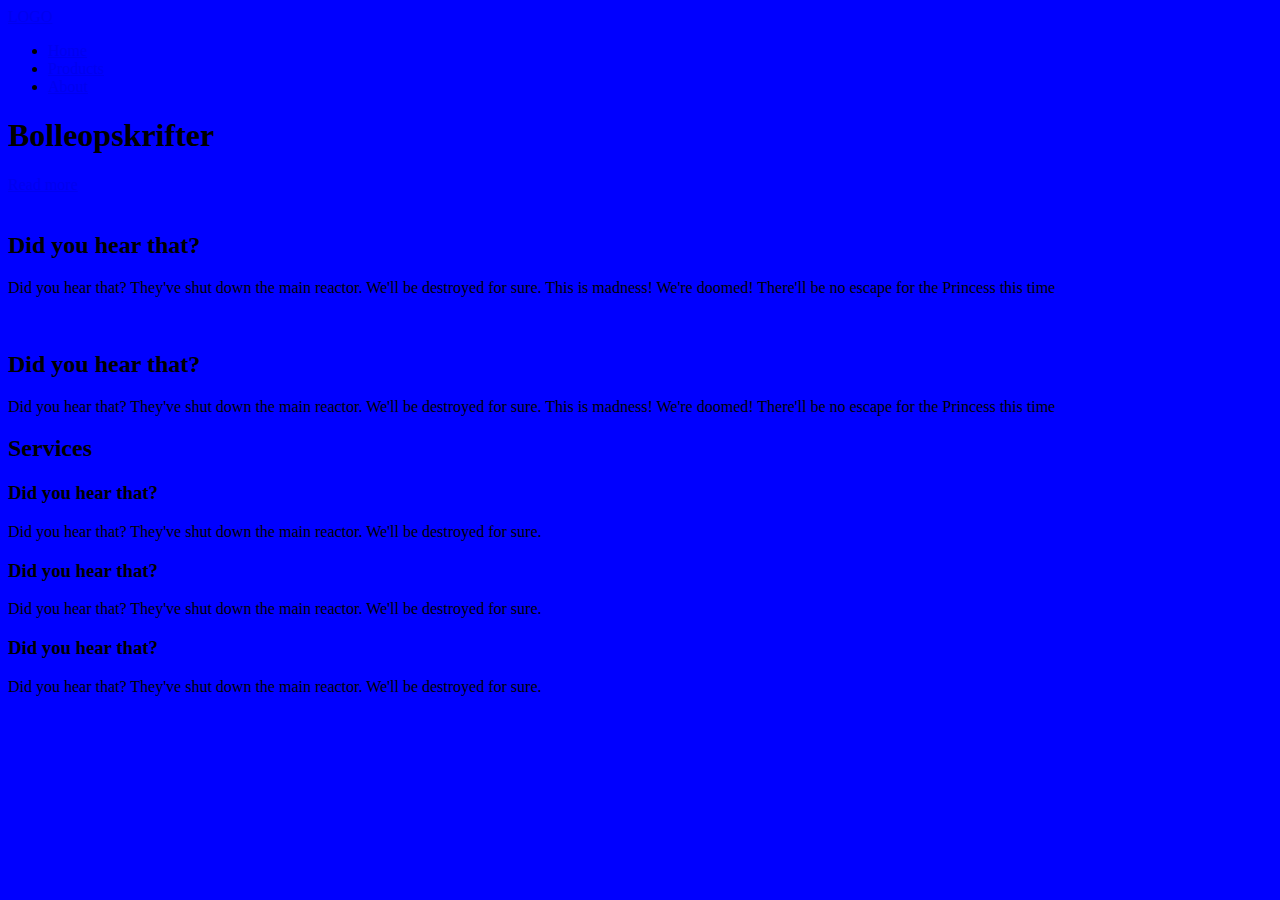
==== filer/16.10/index.html @ d291435e "beggynt nytt prosjekt" ====
<!DOCTYPE html>
<html lang="en">
    <head>
        <meta charset="UTF-8">
        <meta name="viewport" content="width=device-widt, initial-scale=1.0">
        <link rel="stylesheet" href="https://necolas.github.io/normalize.css/8.0.1/normalize.css" type="tex/css">
        <link rel="stylesheet" href="css/style.css" type="text/css">
        <title>Bolleopskrifter</title>
    </head>
    <body>
        <header>
            <nav>
                <a href="#" id="logo">LOGO</a>
                <ul>
                    <li><a href="#">Home</a></li>
                    <li><a href="#">Products</a></li>
                    <li><a href="#">About</a></li>
                </ul>
            </nav>
            <section>
                <h1>Bolleopskrifter</h1>
                <a href="#" class="black-btn">Read more</a>
            </section>
        </header>
        <main>
            <section>
                <img src="#" alt="">
                <h2>Did you hear that?</h2>
                <p>Did you hear that? They've shut down the main reactor. We'll be destroyed for sure. This is madness! We're doomed! There'll be no escape for the Princess this time</p>
            </section>
            <section>
                <img src="#" alt="">
                <h2>Did you hear that?</h2>
                <p>Did you hear that? They've shut down the main reactor. We'll be destroyed for sure. This is madness! We're doomed! There'll be no escape for the Princess this time</p>
            </section>
            <section>
                <h2>Services</h2>
                <article>
                    <h3>Did you hear that?</h3>
                    <p>Did you hear that? They've shut down the main reactor. We'll be destroyed for sure.</p>
                </article>
                <article>
                    <h3>Did you hear that?</h3>
                    <p>Did you hear that? They've shut down the main reactor. We'll be destroyed for sure.</p>
                </article>
                <article>
                    <h3>Did you hear that?</h3>
                    <p>Did you hear that? They've shut down the main reactor. We'll be destroyed for sure.</p>
                </article>
            </section>
        </main>
        <footer>

        </footer>
    </body>
</html>
---- filer/16.10/css/style.css ----
body{
    background-color: blue;
}
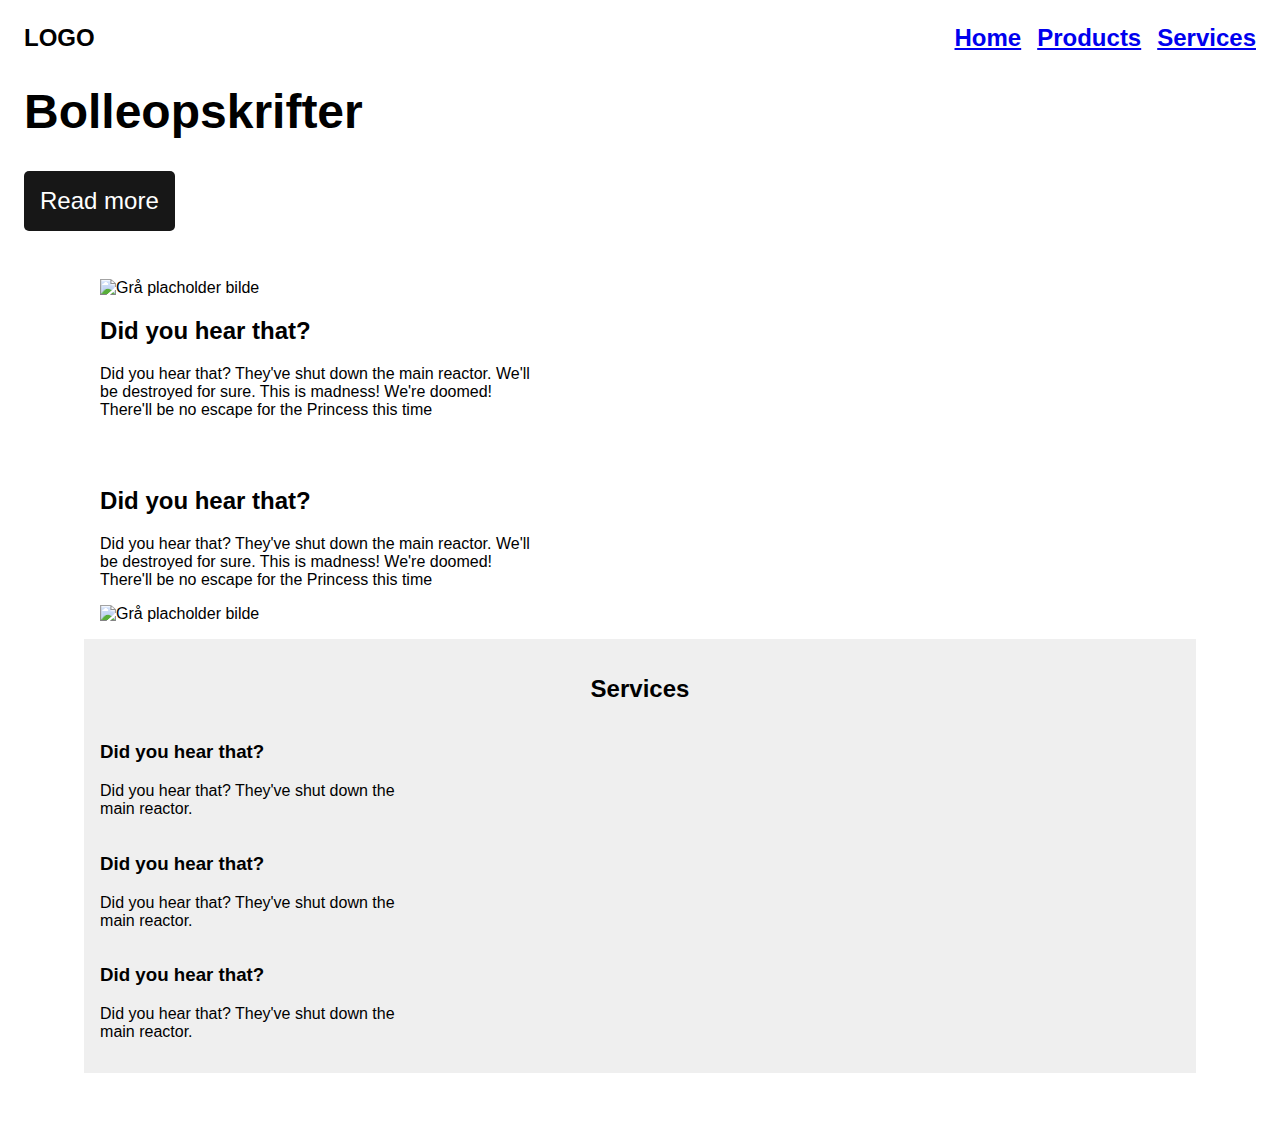
==== commit feb3d88c: "jdfkshdfskd" ====
--- a/filer/16.10/index.html
+++ b/filer/16.10/index.html
@@ -4,17 +4,25 @@
         <meta charset="UTF-8">
         <meta name="viewport" content="width=device-widt, initial-scale=1.0">
         <link rel="stylesheet" href="https://necolas.github.io/normalize.css/8.0.1/normalize.css" type="tex/css">
+        <link href="css/font/fontawesome-free-6.4.2-web/css/fontawesome.css" rel="stylesheet">
+        <link href="css/font/fontawesome-free-6.4.2-web/css/brands.css" rel="stylesheet">
+        <link href="css/font/fontawesome-free-6.4.2-web/css/solid.css" rel="stylesheet">
         <link rel="stylesheet" href="css/style.css" type="text/css">
         <title>Bolleopskrifter</title>
     </head>
     <body>
+        <div id="grid-container">
         <header>
             <nav>
                 <a href="#" id="logo">LOGO</a>
-                <ul>
-                    <li><a href="#">Home</a></li>
-                    <li><a href="#">Products</a></li>
-                    <li><a href="#">About</a></li>
+                <div>
+                    <i class="fa-solid fa-magnifying-glass" id="search-glass"></i>
+                    <i class="fa-solid fa-bars" id="ham"></i>
+                </div>
+                <ul class="navbar">
+                    <li><a href="index.html">Home</a></li>
+                    <li><a href="products.html">Products</a></li>
+                    <li><a href="#services">Services</a></li>
                 </ul>
             </nav>
             <section>
@@ -23,34 +31,53 @@
             </section>
         </header>
         <main>
-            <section>
-                <img src="#" alt="">
-                <h2>Did you hear that?</h2>
-                <p>Did you hear that? They've shut down the main reactor. We'll be destroyed for sure. This is madness! We're doomed! There'll be no escape for the Princess this time</p>
+            <section class="felx-section">
+                <img src="https://placehold.co/600x400" alt="Grå placholder bilde">
+                <section>
+                    <h2>Did you hear that?</h2>
+                    <p>Did you hear that? They've shut down the main reactor. We'll be destroyed for sure. This is madness! We're doomed! There'll be no escape for the Princess this time</p>
+                </section>
             </section>
-            <section>
-                <img src="#" alt="">
-                <h2>Did you hear that?</h2>
-                <p>Did you hear that? They've shut down the main reactor. We'll be destroyed for sure. This is madness! We're doomed! There'll be no escape for the Princess this time</p>
+            <section class="felx-section right">
+                <img src="https://placehold.co/600x400" alt="Grå placholder bilde">
+                <section>
+                    <h2>Did you hear that?</h2>
+                    <p>Did you hear that? They've shut down the main reactor. We'll be destroyed for sure. This is madness! We're doomed! There'll be no escape for the Princess this time</p>
+                </section>
             </section>
-            <section>
+            <section id="services">
                 <h2>Services</h2>
                 <article>
                     <h3>Did you hear that?</h3>
-                    <p>Did you hear that? They've shut down the main reactor. We'll be destroyed for sure.</p>
+                    <p>Did you hear that? They've shut down the main reactor.</p>
                 </article>
                 <article>
                     <h3>Did you hear that?</h3>
-                    <p>Did you hear that? They've shut down the main reactor. We'll be destroyed for sure.</p>
+                    <p>Did you hear that? They've shut down the main reactor.</p>
                 </article>
                 <article>
                     <h3>Did you hear that?</h3>
-                    <p>Did you hear that? They've shut down the main reactor. We'll be destroyed for sure.</p>
+                    <p>Did you hear that? They've shut down the main reactor.</p>
                 </article>
             </section>
         </main>
         <footer>
 
         </footer>
+        </div>
+        <script>
+
+            let ham = document.getElementById("ham")
+            let x = document.querySelector(".navbar")
+
+            document.getElementById("ham").addEventListener("click", ()=>{
+                if (x.className === "navbar"){
+                    x.className += " responsive";
+                } else{
+                    x.className = "navbar"
+                }
+            })
+
+        </script>
     </body>
 </html>--- a/filer/16.10/css/font/fontawesome-free-6.4.2-web/css/brands.css
+++ b/filer/16.10/css/font/fontawesome-free-6.4.2-web/css/brands.css
@@ -0,0 +1,1537 @@
+/*!
+ * Font Awesome Free 6.4.2 by @fontawesome - https://fontawesome.com
+ * License - https://fontawesome.com/license/free (Icons: CC BY 4.0, Fonts: SIL OFL 1.1, Code: MIT License)
+ * Copyright 2023 Fonticons, Inc.
+ */
+:root, :host {
+  --fa-style-family-brands: 'Font Awesome 6 Brands';
+  --fa-font-brands: normal 400 1em/1 'Font Awesome 6 Brands'; }
+
+@font-face {
+  font-family: 'Font Awesome 6 Brands';
+  font-style: normal;
+  font-weight: 400;
+  font-display: block;
+  src: url("../webfonts/fa-brands-400.woff2") format("woff2"), url("../webfonts/fa-brands-400.ttf") format("truetype"); }
+
+.fab,
+.fa-brands {
+  font-weight: 400; }
+
+.fa-monero:before {
+  content: "\f3d0"; }
+
+.fa-hooli:before {
+  content: "\f427"; }
+
+.fa-yelp:before {
+  content: "\f1e9"; }
+
+.fa-cc-visa:before {
+  content: "\f1f0"; }
+
+.fa-lastfm:before {
+  content: "\f202"; }
+
+.fa-shopware:before {
+  content: "\f5b5"; }
+
+.fa-creative-commons-nc:before {
+  content: "\f4e8"; }
+
+.fa-aws:before {
+  content: "\f375"; }
+
+.fa-redhat:before {
+  content: "\f7bc"; }
+
+.fa-yoast:before {
+  content: "\f2b1"; }
+
+.fa-cloudflare:before {
+  content: "\e07d"; }
+
+.fa-ups:before {
+  content: "\f7e0"; }
+
+.fa-wpexplorer:before {
+  content: "\f2de"; }
+
+.fa-dyalog:before {
+  content: "\f399"; }
+
+.fa-bity:before {
+  content: "\f37a"; }
+
+.fa-stackpath:before {
+  content: "\f842"; }
+
+.fa-buysellads:before {
+  content: "\f20d"; }
+
+.fa-first-order:before {
+  content: "\f2b0"; }
+
+.fa-modx:before {
+  content: "\f285"; }
+
+.fa-guilded:before {
+  content: "\e07e"; }
+
+.fa-vnv:before {
+  content: "\f40b"; }
+
+.fa-square-js:before {
+  content: "\f3b9"; }
+
+.fa-js-square:before {
+  content: "\f3b9"; }
+
+.fa-microsoft:before {
+  content: "\f3ca"; }
+
+.fa-qq:before {
+  content: "\f1d6"; }
+
+.fa-orcid:before {
+  content: "\f8d2"; }
+
+.fa-java:before {
+  content: "\f4e4"; }
+
+.fa-invision:before {
+  content: "\f7b0"; }
+
+.fa-creative-commons-pd-alt:before {
+  content: "\f4ed"; }
+
+.fa-centercode:before {
+  content: "\f380"; }
+
+.fa-glide-g:before {
+  content: "\f2a6"; }
+
+.fa-drupal:before {
+  content: "\f1a9"; }
+
+.fa-hire-a-helper:before {
+  content: "\f3b0"; }
+
+.fa-creative-commons-by:before {
+  content: "\f4e7"; }
+
+.fa-unity:before {
+  content: "\e049"; }
+
+.fa-whmcs:before {
+  content: "\f40d"; }
+
+.fa-rocketchat:before {
+  content: "\f3e8"; }
+
+.fa-vk:before {
+  content: "\f189"; }
+
+.fa-untappd:before {
+  content: "\f405"; }
+
+.fa-mailchimp:before {
+  content: "\f59e"; }
+
+.fa-css3-alt:before {
+  content: "\f38b"; }
+
+.fa-square-reddit:before {
+  content: "\f1a2"; }
+
+.fa-reddit-square:before {
+  content: "\f1a2"; }
+
+.fa-vimeo-v:before {
+  content: "\f27d"; }
+
+.fa-contao:before {
+  content: "\f26d"; }
+
+.fa-square-font-awesome:before {
+  content: "\e5ad"; }
+
+.fa-deskpro:before {
+  content: "\f38f"; }
+
+.fa-sistrix:before {
+  content: "\f3ee"; }
+
+.fa-square-instagram:before {
+  content: "\e055"; }
+
+.fa-instagram-square:before {
+  content: "\e055"; }
+
+.fa-battle-net:before {
+  content: "\f835"; }
+
+.fa-the-red-yeti:before {
+  content: "\f69d"; }
+
+.fa-square-hacker-news:before {
+  content: "\f3af"; }
+
+.fa-hacker-news-square:before {
+  content: "\f3af"; }
+
+.fa-edge:before {
+  content: "\f282"; }
+
+.fa-threads:before {
+  content: "\e618"; }
+
+.fa-napster:before {
+  content: "\f3d2"; }
+
+.fa-square-snapchat:before {
+  content: "\f2ad"; }
+
+.fa-snapchat-square:before {
+  content: "\f2ad"; }
+
+.fa-google-plus-g:before {
+  content: "\f0d5"; }
+
+.fa-artstation:before {
+  content: "\f77a"; }
+
+.fa-markdown:before {
+  content: "\f60f"; }
+
+.fa-sourcetree:before {
+  content: "\f7d3"; }
+
+.fa-google-plus:before {
+  content: "\f2b3"; }
+
+.fa-diaspora:before {
+  content: "\f791"; }
+
+.fa-foursquare:before {
+  content: "\f180"; }
+
+.fa-stack-overflow:before {
+  content: "\f16c"; }
+
+.fa-github-alt:before {
+  content: "\f113"; }
+
+.fa-phoenix-squadron:before {
+  content: "\f511"; }
+
+.fa-pagelines:before {
+  content: "\f18c"; }
+
+.fa-algolia:before {
+  content: "\f36c"; }
+
+.fa-red-river:before {
+  content: "\f3e3"; }
+
+.fa-creative-commons-sa:before {
+  content: "\f4ef"; }
+
+.fa-safari:before {
+  content: "\f267"; }
+
+.fa-google:before {
+  content: "\f1a0"; }
+
+.fa-square-font-awesome-stroke:before {
+  content: "\f35c"; }
+
+.fa-font-awesome-alt:before {
+  content: "\f35c"; }
+
+.fa-atlassian:before {
+  content: "\f77b"; }
+
+.fa-linkedin-in:before {
+  content: "\f0e1"; }
+
+.fa-digital-ocean:before {
+  content: "\f391"; }
+
+.fa-nimblr:before {
+  content: "\f5a8"; }
+
+.fa-chromecast:before {
+  content: "\f838"; }
+
+.fa-evernote:before {
+  content: "\f839"; }
+
+.fa-hacker-news:before {
+  content: "\f1d4"; }
+
+.fa-creative-commons-sampling:before {
+  content: "\f4f0"; }
+
+.fa-adversal:before {
+  content: "\f36a"; }
+
+.fa-creative-commons:before {
+  content: "\f25e"; }
+
+.fa-watchman-monitoring:before {
+  content: "\e087"; }
+
+.fa-fonticons:before {
+  content: "\f280"; }
+
+.fa-weixin:before {
+  content: "\f1d7"; }
+
+.fa-shirtsinbulk:before {
+  content: "\f214"; }
+
+.fa-codepen:before {
+  content: "\f1cb"; }
+
+.fa-git-alt:before {
+  content: "\f841"; }
+
+.fa-lyft:before {
+  content: "\f3c3"; }
+
+.fa-rev:before {
+  content: "\f5b2"; }
+
+.fa-windows:before {
+  content: "\f17a"; }
+
+.fa-wizards-of-the-coast:before {
+  content: "\f730"; }
+
+.fa-square-viadeo:before {
+  content: "\f2aa"; }
+
+.fa-viadeo-square:before {
+  content: "\f2aa"; }
+
+.fa-meetup:before {
+  content: "\f2e0"; }
+
+.fa-centos:before {
+  content: "\f789"; }
+
+.fa-adn:before {
+  content: "\f170"; }
+
+.fa-cloudsmith:before {
+  content: "\f384"; }
+
+.fa-pied-piper-alt:before {
+  content: "\f1a8"; }
+
+.fa-square-dribbble:before {
+  content: "\f397"; }
+
+.fa-dribbble-square:before {
+  content: "\f397"; }
+
+.fa-codiepie:before {
+  content: "\f284"; }
+
+.fa-node:before {
+  content: "\f419"; }
+
+.fa-mix:before {
+  content: "\f3cb"; }
+
+.fa-steam:before {
+  content: "\f1b6"; }
+
+.fa-cc-apple-pay:before {
+  content: "\f416"; }
+
+.fa-scribd:before {
+  content: "\f28a"; }
+
+.fa-debian:before {
+  content: "\e60b"; }
+
+.fa-openid:before {
+  content: "\f19b"; }
+
+.fa-instalod:before {
+  content: "\e081"; }
+
+.fa-expeditedssl:before {
+  content: "\f23e"; }
+
+.fa-sellcast:before {
+  content: "\f2da"; }
+
+.fa-square-twitter:before {
+  content: "\f081"; }
+
+.fa-twitter-square:before {
+  content: "\f081"; }
+
+.fa-r-project:before {
+  content: "\f4f7"; }
+
+.fa-delicious:before {
+  content: "\f1a5"; }
+
+.fa-freebsd:before {
+  content: "\f3a4"; }
+
+.fa-vuejs:before {
+  content: "\f41f"; }
+
+.fa-accusoft:before {
+  content: "\f369"; }
+
+.fa-ioxhost:before {
+  content: "\f208"; }
+
+.fa-fonticons-fi:before {
+  content: "\f3a2"; }
+
+.fa-app-store:before {
+  content: "\f36f"; }
+
+.fa-cc-mastercard:before {
+  content: "\f1f1"; }
+
+.fa-itunes-note:before {
+  content: "\f3b5"; }
+
+.fa-golang:before {
+  content: "\e40f"; }
+
+.fa-kickstarter:before {
+  content: "\f3bb"; }
+
+.fa-grav:before {
+  content: "\f2d6"; }
+
+.fa-weibo:before {
+  content: "\f18a"; }
+
+.fa-uncharted:before {
+  content: "\e084"; }
+
+.fa-firstdraft:before {
+  content: "\f3a1"; }
+
+.fa-square-youtube:before {
+  content: "\f431"; }
+
+.fa-youtube-square:before {
+  content: "\f431"; }
+
+.fa-wikipedia-w:before {
+  content: "\f266"; }
+
+.fa-wpressr:before {
+  content: "\f3e4"; }
+
+.fa-rendact:before {
+  content: "\f3e4"; }
+
+.fa-angellist:before {
+  content: "\f209"; }
+
+.fa-galactic-republic:before {
+  content: "\f50c"; }
+
+.fa-nfc-directional:before {
+  content: "\e530"; }
+
+.fa-skype:before {
+  content: "\f17e"; }
+
+.fa-joget:before {
+  content: "\f3b7"; }
+
+.fa-fedora:before {
+  content: "\f798"; }
+
+.fa-stripe-s:before {
+  content: "\f42a"; }
+
+.fa-meta:before {
+  content: "\e49b"; }
+
+.fa-laravel:before {
+  content: "\f3bd"; }
+
+.fa-hotjar:before {
+  content: "\f3b1"; }
+
+.fa-bluetooth-b:before {
+  content: "\f294"; }
+
+.fa-sticker-mule:before {
+  content: "\f3f7"; }
+
+.fa-creative-commons-zero:before {
+  content: "\f4f3"; }
+
+.fa-hips:before {
+  content: "\f452"; }
+
+.fa-behance:before {
+  content: "\f1b4"; }
+
+.fa-reddit:before {
+  content: "\f1a1"; }
+
+.fa-discord:before {
+  content: "\f392"; }
+
+.fa-chrome:before {
+  content: "\f268"; }
+
+.fa-app-store-ios:before {
+  content: "\f370"; }
+
+.fa-cc-discover:before {
+  content: "\f1f2"; }
+
+.fa-wpbeginner:before {
+  content: "\f297"; }
+
+.fa-confluence:before {
+  content: "\f78d"; }
+
+.fa-mdb:before {
+  content: "\f8ca"; }
+
+.fa-dochub:before {
+  content: "\f394"; }
+
+.fa-accessible-icon:before {
+  content: "\f368"; }
+
+.fa-ebay:before {
+  content: "\f4f4"; }
+
+.fa-amazon:before {
+  content: "\f270"; }
+
+.fa-unsplash:before {
+  content: "\e07c"; }
+
+.fa-yarn:before {
+  content: "\f7e3"; }
+
+.fa-square-steam:before {
+  content: "\f1b7"; }
+
+.fa-steam-square:before {
+  content: "\f1b7"; }
+
+.fa-500px:before {
+  content: "\f26e"; }
+
+.fa-square-vimeo:before {
+  content: "\f194"; }
+
+.fa-vimeo-square:before {
+  content: "\f194"; }
+
+.fa-asymmetrik:before {
+  content: "\f372"; }
+
+.fa-font-awesome:before {
+  content: "\f2b4"; }
+
+.fa-font-awesome-flag:before {
+  content: "\f2b4"; }
+
+.fa-font-awesome-logo-full:before {
+  content: "\f2b4"; }
+
+.fa-gratipay:before {
+  content: "\f184"; }
+
+.fa-apple:before {
+  content: "\f179"; }
+
+.fa-hive:before {
+  content: "\e07f"; }
+
+.fa-gitkraken:before {
+  content: "\f3a6"; }
+
+.fa-keybase:before {
+  content: "\f4f5"; }
+
+.fa-apple-pay:before {
+  content: "\f415"; }
+
+.fa-padlet:before {
+  content: "\e4a0"; }
+
+.fa-amazon-pay:before {
+  content: "\f42c"; }
+
+.fa-square-github:before {
+  content: "\f092"; }
+
+.fa-github-square:before {
+  content: "\f092"; }
+
+.fa-stumbleupon:before {
+  content: "\f1a4"; }
+
+.fa-fedex:before {
+  content: "\f797"; }
+
+.fa-phoenix-framework:before {
+  content: "\f3dc"; }
+
+.fa-shopify:before {
+  content: "\e057"; }
+
+.fa-neos:before {
+  content: "\f612"; }
+
+.fa-square-threads:before {
+  content: "\e619"; }
+
+.fa-hackerrank:before {
+  content: "\f5f7"; }
+
+.fa-researchgate:before {
+  content: "\f4f8"; }
+
+.fa-swift:before {
+  content: "\f8e1"; }
+
+.fa-angular:before {
+  content: "\f420"; }
+
+.fa-speakap:before {
+  content: "\f3f3"; }
+
+.fa-angrycreative:before {
+  content: "\f36e"; }
+
+.fa-y-combinator:before {
+  content: "\f23b"; }
+
+.fa-empire:before {
+  content: "\f1d1"; }
+
+.fa-envira:before {
+  content: "\f299"; }
+
+.fa-square-gitlab:before {
+  content: "\e5ae"; }
+
+.fa-gitlab-square:before {
+  content: "\e5ae"; }
+
+.fa-studiovinari:before {
+  content: "\f3f8"; }
+
+.fa-pied-piper:before {
+  content: "\f2ae"; }
+
+.fa-wordpress:before {
+  content: "\f19a"; }
+
+.fa-product-hunt:before {
+  content: "\f288"; }
+
+.fa-firefox:before {
+  content: "\f269"; }
+
+.fa-linode:before {
+  content: "\f2b8"; }
+
+.fa-goodreads:before {
+  content: "\f3a8"; }
+
+.fa-square-odnoklassniki:before {
+  content: "\f264"; }
+
+.fa-odnoklassniki-square:before {
+  content: "\f264"; }
+
+.fa-jsfiddle:before {
+  content: "\f1cc"; }
+
+.fa-sith:before {
+  content: "\f512"; }
+
+.fa-themeisle:before {
+  content: "\f2b2"; }
+
+.fa-page4:before {
+  content: "\f3d7"; }
+
+.fa-hashnode:before {
+  content: "\e499"; }
+
+.fa-react:before {
+  content: "\f41b"; }
+
+.fa-cc-paypal:before {
+  content: "\f1f4"; }
+
+.fa-squarespace:before {
+  content: "\f5be"; }
+
+.fa-cc-stripe:before {
+  content: "\f1f5"; }
+
+.fa-creative-commons-share:before {
+  content: "\f4f2"; }
+
+.fa-bitcoin:before {
+  content: "\f379"; }
+
+.fa-keycdn:before {
+  content: "\f3ba"; }
+
+.fa-opera:before {
+  content: "\f26a"; }
+
+.fa-itch-io:before {
+  content: "\f83a"; }
+
+.fa-umbraco:before {
+  content: "\f8e8"; }
+
+.fa-galactic-senate:before {
+  content: "\f50d"; }
+
+.fa-ubuntu:before {
+  content: "\f7df"; }
+
+.fa-draft2digital:before {
+  content: "\f396"; }
+
+.fa-stripe:before {
+  content: "\f429"; }
+
+.fa-houzz:before {
+  content: "\f27c"; }
+
+.fa-gg:before {
+  content: "\f260"; }
+
+.fa-dhl:before {
+  content: "\f790"; }
+
+.fa-square-pinterest:before {
+  content: "\f0d3"; }
+
+.fa-pinterest-square:before {
+  content: "\f0d3"; }
+
+.fa-xing:before {
+  content: "\f168"; }
+
+.fa-blackberry:before {
+  content: "\f37b"; }
+
+.fa-creative-commons-pd:before {
+  content: "\f4ec"; }
+
+.fa-playstation:before {
+  content: "\f3df"; }
+
+.fa-quinscape:before {
+  content: "\f459"; }
+
+.fa-less:before {
+  content: "\f41d"; }
+
+.fa-blogger-b:before {
+  content: "\f37d"; }
+
+.fa-opencart:before {
+  content: "\f23d"; }
+
+.fa-vine:before {
+  content: "\f1ca"; }
+
+.fa-paypal:before {
+  content: "\f1ed"; }
+
+.fa-gitlab:before {
+  content: "\f296"; }
+
+.fa-typo3:before {
+  content: "\f42b"; }
+
+.fa-reddit-alien:before {
+  content: "\f281"; }
+
+.fa-yahoo:before {
+  content: "\f19e"; }
+
+.fa-dailymotion:before {
+  content: "\e052"; }
+
+.fa-affiliatetheme:before {
+  content: "\f36b"; }
+
+.fa-pied-piper-pp:before {
+  content: "\f1a7"; }
+
+.fa-bootstrap:before {
+  content: "\f836"; }
+
+.fa-odnoklassniki:before {
+  content: "\f263"; }
+
+.fa-nfc-symbol:before {
+  content: "\e531"; }
+
+.fa-ethereum:before {
+  content: "\f42e"; }
+
+.fa-speaker-deck:before {
+  content: "\f83c"; }
+
+.fa-creative-commons-nc-eu:before {
+  content: "\f4e9"; }
+
+.fa-patreon:before {
+  content: "\f3d9"; }
+
+.fa-avianex:before {
+  content: "\f374"; }
+
+.fa-ello:before {
+  content: "\f5f1"; }
+
+.fa-gofore:before {
+  content: "\f3a7"; }
+
+.fa-bimobject:before {
+  content: "\f378"; }
+
+.fa-facebook-f:before {
+  content: "\f39e"; }
+
+.fa-square-google-plus:before {
+  content: "\f0d4"; }
+
+.fa-google-plus-square:before {
+  content: "\f0d4"; }
+
+.fa-mandalorian:before {
+  content: "\f50f"; }
+
+.fa-first-order-alt:before {
+  content: "\f50a"; }
+
+.fa-osi:before {
+  content: "\f41a"; }
+
+.fa-google-wallet:before {
+  content: "\f1ee"; }
+
+.fa-d-and-d-beyond:before {
+  content: "\f6ca"; }
+
+.fa-periscope:before {
+  content: "\f3da"; }
+
+.fa-fulcrum:before {
+  content: "\f50b"; }
+
+.fa-cloudscale:before {
+  content: "\f383"; }
+
+.fa-forumbee:before {
+  content: "\f211"; }
+
+.fa-mizuni:before {
+  content: "\f3cc"; }
+
+.fa-schlix:before {
+  content: "\f3ea"; }
+
+.fa-square-xing:before {
+  content: "\f169"; }
+
+.fa-xing-square:before {
+  content: "\f169"; }
+
+.fa-bandcamp:before {
+  content: "\f2d5"; }
+
+.fa-wpforms:before {
+  content: "\f298"; }
+
+.fa-cloudversify:before {
+  content: "\f385"; }
+
+.fa-usps:before {
+  content: "\f7e1"; }
+
+.fa-megaport:before {
+  content: "\f5a3"; }
+
+.fa-magento:before {
+  content: "\f3c4"; }
+
+.fa-spotify:before {
+  content: "\f1bc"; }
+
+.fa-optin-monster:before {
+  content: "\f23c"; }
+
+.fa-fly:before {
+  content: "\f417"; }
+
+.fa-aviato:before {
+  content: "\f421"; }
+
+.fa-itunes:before {
+  content: "\f3b4"; }
+
+.fa-cuttlefish:before {
+  content: "\f38c"; }
+
+.fa-blogger:before {
+  content: "\f37c"; }
+
+.fa-flickr:before {
+  content: "\f16e"; }
+
+.fa-viber:before {
+  content: "\f409"; }
+
+.fa-soundcloud:before {
+  content: "\f1be"; }
+
+.fa-digg:before {
+  content: "\f1a6"; }
+
+.fa-tencent-weibo:before {
+  content: "\f1d5"; }
+
+.fa-symfony:before {
+  content: "\f83d"; }
+
+.fa-maxcdn:before {
+  content: "\f136"; }
+
+.fa-etsy:before {
+  content: "\f2d7"; }
+
+.fa-facebook-messenger:before {
+  content: "\f39f"; }
+
+.fa-audible:before {
+  content: "\f373"; }
+
+.fa-think-peaks:before {
+  content: "\f731"; }
+
+.fa-bilibili:before {
+  content: "\e3d9"; }
+
+.fa-erlang:before {
+  content: "\f39d"; }
+
+.fa-x-twitter:before {
+  content: "\e61b"; }
+
+.fa-cotton-bureau:before {
+  content: "\f89e"; }
+
+.fa-dashcube:before {
+  content: "\f210"; }
+
+.fa-42-group:before {
+  content: "\e080"; }
+
+.fa-innosoft:before {
+  content: "\e080"; }
+
+.fa-stack-exchange:before {
+  content: "\f18d"; }
+
+.fa-elementor:before {
+  content: "\f430"; }
+
+.fa-square-pied-piper:before {
+  content: "\e01e"; }
+
+.fa-pied-piper-square:before {
+  content: "\e01e"; }
+
+.fa-creative-commons-nd:before {
+  content: "\f4eb"; }
+
+.fa-palfed:before {
+  content: "\f3d8"; }
+
+.fa-superpowers:before {
+  content: "\f2dd"; }
+
+.fa-resolving:before {
+  content: "\f3e7"; }
+
+.fa-xbox:before {
+  content: "\f412"; }
+
+.fa-searchengin:before {
+  content: "\f3eb"; }
+
+.fa-tiktok:before {
+  content: "\e07b"; }
+
+.fa-square-facebook:before {
+  content: "\f082"; }
+
+.fa-facebook-square:before {
+  content: "\f082"; }
+
+.fa-renren:before {
+  content: "\f18b"; }
+
+.fa-linux:before {
+  content: "\f17c"; }
+
+.fa-glide:before {
+  content: "\f2a5"; }
+
+.fa-linkedin:before {
+  content: "\f08c"; }
+
+.fa-hubspot:before {
+  content: "\f3b2"; }
+
+.fa-deploydog:before {
+  content: "\f38e"; }
+
+.fa-twitch:before {
+  content: "\f1e8"; }
+
+.fa-ravelry:before {
+  content: "\f2d9"; }
+
+.fa-mixer:before {
+  content: "\e056"; }
+
+.fa-square-lastfm:before {
+  content: "\f203"; }
+
+.fa-lastfm-square:before {
+  content: "\f203"; }
+
+.fa-vimeo:before {
+  content: "\f40a"; }
+
+.fa-mendeley:before {
+  content: "\f7b3"; }
+
+.fa-uniregistry:before {
+  content: "\f404"; }
+
+.fa-figma:before {
+  content: "\f799"; }
+
+.fa-creative-commons-remix:before {
+  content: "\f4ee"; }
+
+.fa-cc-amazon-pay:before {
+  content: "\f42d"; }
+
+.fa-dropbox:before {
+  content: "\f16b"; }
+
+.fa-instagram:before {
+  content: "\f16d"; }
+
+.fa-cmplid:before {
+  content: "\e360"; }
+
+.fa-facebook:before {
+  content: "\f09a"; }
+
+.fa-gripfire:before {
+  content: "\f3ac"; }
+
+.fa-jedi-order:before {
+  content: "\f50e"; }
+
+.fa-uikit:before {
+  content: "\f403"; }
+
+.fa-fort-awesome-alt:before {
+  content: "\f3a3"; }
+
+.fa-phabricator:before {
+  content: "\f3db"; }
+
+.fa-ussunnah:before {
+  content: "\f407"; }
+
+.fa-earlybirds:before {
+  content: "\f39a"; }
+
+.fa-trade-federation:before {
+  content: "\f513"; }
+
+.fa-autoprefixer:before {
+  content: "\f41c"; }
+
+.fa-whatsapp:before {
+  content: "\f232"; }
+
+.fa-slideshare:before {
+  content: "\f1e7"; }
+
+.fa-google-play:before {
+  content: "\f3ab"; }
+
+.fa-viadeo:before {
+  content: "\f2a9"; }
+
+.fa-line:before {
+  content: "\f3c0"; }
+
+.fa-google-drive:before {
+  content: "\f3aa"; }
+
+.fa-servicestack:before {
+  content: "\f3ec"; }
+
+.fa-simplybuilt:before {
+  content: "\f215"; }
+
+.fa-bitbucket:before {
+  content: "\f171"; }
+
+.fa-imdb:before {
+  content: "\f2d8"; }
+
+.fa-deezer:before {
+  content: "\e077"; }
+
+.fa-raspberry-pi:before {
+  content: "\f7bb"; }
+
+.fa-jira:before {
+  content: "\f7b1"; }
+
+.fa-docker:before {
+  content: "\f395"; }
+
+.fa-screenpal:before {
+  content: "\e570"; }
+
+.fa-bluetooth:before {
+  content: "\f293"; }
+
+.fa-gitter:before {
+  content: "\f426"; }
+
+.fa-d-and-d:before {
+  content: "\f38d"; }
+
+.fa-microblog:before {
+  content: "\e01a"; }
+
+.fa-cc-diners-club:before {
+  content: "\f24c"; }
+
+.fa-gg-circle:before {
+  content: "\f261"; }
+
+.fa-pied-piper-hat:before {
+  content: "\f4e5"; }
+
+.fa-kickstarter-k:before {
+  content: "\f3bc"; }
+
+.fa-yandex:before {
+  content: "\f413"; }
+
+.fa-readme:before {
+  content: "\f4d5"; }
+
+.fa-html5:before {
+  content: "\f13b"; }
+
+.fa-sellsy:before {
+  content: "\f213"; }
+
+.fa-sass:before {
+  content: "\f41e"; }
+
+.fa-wirsindhandwerk:before {
+  content: "\e2d0"; }
+
+.fa-wsh:before {
+  content: "\e2d0"; }
+
+.fa-buromobelexperte:before {
+  content: "\f37f"; }
+
+.fa-salesforce:before {
+  content: "\f83b"; }
+
+.fa-octopus-deploy:before {
+  content: "\e082"; }
+
+.fa-medapps:before {
+  content: "\f3c6"; }
+
+.fa-ns8:before {
+  content: "\f3d5"; }
+
+.fa-pinterest-p:before {
+  content: "\f231"; }
+
+.fa-apper:before {
+  content: "\f371"; }
+
+.fa-fort-awesome:before {
+  content: "\f286"; }
+
+.fa-waze:before {
+  content: "\f83f"; }
+
+.fa-cc-jcb:before {
+  content: "\f24b"; }
+
+.fa-snapchat:before {
+  content: "\f2ab"; }
+
+.fa-snapchat-ghost:before {
+  content: "\f2ab"; }
+
+.fa-fantasy-flight-games:before {
+  content: "\f6dc"; }
+
+.fa-rust:before {
+  content: "\e07a"; }
+
+.fa-wix:before {
+  content: "\f5cf"; }
+
+.fa-square-behance:before {
+  content: "\f1b5"; }
+
+.fa-behance-square:before {
+  content: "\f1b5"; }
+
+.fa-supple:before {
+  content: "\f3f9"; }
+
+.fa-rebel:before {
+  content: "\f1d0"; }
+
+.fa-css3:before {
+  content: "\f13c"; }
+
+.fa-staylinked:before {
+  content: "\f3f5"; }
+
+.fa-kaggle:before {
+  content: "\f5fa"; }
+
+.fa-space-awesome:before {
+  content: "\e5ac"; }
+
+.fa-deviantart:before {
+  content: "\f1bd"; }
+
+.fa-cpanel:before {
+  content: "\f388"; }
+
+.fa-goodreads-g:before {
+  content: "\f3a9"; }
+
+.fa-square-git:before {
+  content: "\f1d2"; }
+
+.fa-git-square:before {
+  content: "\f1d2"; }
+
+.fa-square-tumblr:before {
+  content: "\f174"; }
+
+.fa-tumblr-square:before {
+  content: "\f174"; }
+
+.fa-trello:before {
+  content: "\f181"; }
+
+.fa-creative-commons-nc-jp:before {
+  content: "\f4ea"; }
+
+.fa-get-pocket:before {
+  content: "\f265"; }
+
+.fa-perbyte:before {
+  content: "\e083"; }
+
+.fa-grunt:before {
+  content: "\f3ad"; }
+
+.fa-weebly:before {
+  content: "\f5cc"; }
+
+.fa-connectdevelop:before {
+  content: "\f20e"; }
+
+.fa-leanpub:before {
+  content: "\f212"; }
+
+.fa-black-tie:before {
+  content: "\f27e"; }
+
+.fa-themeco:before {
+  content: "\f5c6"; }
+
+.fa-python:before {
+  content: "\f3e2"; }
+
+.fa-android:before {
+  content: "\f17b"; }
+
+.fa-bots:before {
+  content: "\e340"; }
+
+.fa-free-code-camp:before {
+  content: "\f2c5"; }
+
+.fa-hornbill:before {
+  content: "\f592"; }
+
+.fa-js:before {
+  content: "\f3b8"; }
+
+.fa-ideal:before {
+  content: "\e013"; }
+
+.fa-git:before {
+  content: "\f1d3"; }
+
+.fa-dev:before {
+  content: "\f6cc"; }
+
+.fa-sketch:before {
+  content: "\f7c6"; }
+
+.fa-yandex-international:before {
+  content: "\f414"; }
+
+.fa-cc-amex:before {
+  content: "\f1f3"; }
+
+.fa-uber:before {
+  content: "\f402"; }
+
+.fa-github:before {
+  content: "\f09b"; }
+
+.fa-php:before {
+  content: "\f457"; }
+
+.fa-alipay:before {
+  content: "\f642"; }
+
+.fa-youtube:before {
+  content: "\f167"; }
+
+.fa-skyatlas:before {
+  content: "\f216"; }
+
+.fa-firefox-browser:before {
+  content: "\e007"; }
+
+.fa-replyd:before {
+  content: "\f3e6"; }
+
+.fa-suse:before {
+  content: "\f7d6"; }
+
+.fa-jenkins:before {
+  content: "\f3b6"; }
+
+.fa-twitter:before {
+  content: "\f099"; }
+
+.fa-rockrms:before {
+  content: "\f3e9"; }
+
+.fa-pinterest:before {
+  content: "\f0d2"; }
+
+.fa-buffer:before {
+  content: "\f837"; }
+
+.fa-npm:before {
+  content: "\f3d4"; }
+
+.fa-yammer:before {
+  content: "\f840"; }
+
+.fa-btc:before {
+  content: "\f15a"; }
+
+.fa-dribbble:before {
+  content: "\f17d"; }
+
+.fa-stumbleupon-circle:before {
+  content: "\f1a3"; }
+
+.fa-internet-explorer:before {
+  content: "\f26b"; }
+
+.fa-stubber:before {
+  content: "\e5c7"; }
+
+.fa-telegram:before {
+  content: "\f2c6"; }
+
+.fa-telegram-plane:before {
+  content: "\f2c6"; }
+
+.fa-old-republic:before {
+  content: "\f510"; }
+
+.fa-odysee:before {
+  content: "\e5c6"; }
+
+.fa-square-whatsapp:before {
+  content: "\f40c"; }
+
+.fa-whatsapp-square:before {
+  content: "\f40c"; }
+
+.fa-node-js:before {
+  content: "\f3d3"; }
+
+.fa-edge-legacy:before {
+  content: "\e078"; }
+
+.fa-slack:before {
+  content: "\f198"; }
+
+.fa-slack-hash:before {
+  content: "\f198"; }
+
+.fa-medrt:before {
+  content: "\f3c8"; }
+
+.fa-usb:before {
+  content: "\f287"; }
+
+.fa-tumblr:before {
+  content: "\f173"; }
+
+.fa-vaadin:before {
+  content: "\f408"; }
+
+.fa-quora:before {
+  content: "\f2c4"; }
+
+.fa-square-x-twitter:before {
+  content: "\e61a"; }
+
+.fa-reacteurope:before {
+  content: "\f75d"; }
+
+.fa-medium:before {
+  content: "\f23a"; }
+
+.fa-medium-m:before {
+  content: "\f23a"; }
+
+.fa-amilia:before {
+  content: "\f36d"; }
+
+.fa-mixcloud:before {
+  content: "\f289"; }
+
+.fa-flipboard:before {
+  content: "\f44d"; }
+
+.fa-viacoin:before {
+  content: "\f237"; }
+
+.fa-critical-role:before {
+  content: "\f6c9"; }
+
+.fa-sitrox:before {
+  content: "\e44a"; }
+
+.fa-discourse:before {
+  content: "\f393"; }
+
+.fa-joomla:before {
+  content: "\f1aa"; }
+
+.fa-mastodon:before {
+  content: "\f4f6"; }
+
+.fa-airbnb:before {
+  content: "\f834"; }
+
+.fa-wolf-pack-battalion:before {
+  content: "\f514"; }
+
+.fa-buy-n-large:before {
+  content: "\f8a6"; }
+
+.fa-gulp:before {
+  content: "\f3ae"; }
+
+.fa-creative-commons-sampling-plus:before {
+  content: "\f4f1"; }
+
+.fa-strava:before {
+  content: "\f428"; }
+
+.fa-ember:before {
+  content: "\f423"; }
+
+.fa-canadian-maple-leaf:before {
+  content: "\f785"; }
+
+.fa-teamspeak:before {
+  content: "\f4f9"; }
+
+.fa-pushed:before {
+  content: "\f3e1"; }
+
+.fa-wordpress-simple:before {
+  content: "\f411"; }
+
+.fa-nutritionix:before {
+  content: "\f3d6"; }
+
+.fa-wodu:before {
+  content: "\e088"; }
+
+.fa-google-pay:before {
+  content: "\e079"; }
+
+.fa-intercom:before {
+  content: "\f7af"; }
+
+.fa-zhihu:before {
+  content: "\f63f"; }
+
+.fa-korvue:before {
+  content: "\f42f"; }
+
+.fa-pix:before {
+  content: "\e43a"; }
+
+.fa-steam-symbol:before {
+  content: "\f3f6"; }
--- a/filer/16.10/css/font/fontawesome-free-6.4.2-web/css/solid.css
+++ b/filer/16.10/css/font/fontawesome-free-6.4.2-web/css/solid.css
@@ -0,0 +1,19 @@
+/*!
+ * Font Awesome Free 6.4.2 by @fontawesome - https://fontawesome.com
+ * License - https://fontawesome.com/license/free (Icons: CC BY 4.0, Fonts: SIL OFL 1.1, Code: MIT License)
+ * Copyright 2023 Fonticons, Inc.
+ */
+:root, :host {
+  --fa-style-family-classic: 'Font Awesome 6 Free';
+  --fa-font-solid: normal 900 1em/1 'Font Awesome 6 Free'; }
+
+@font-face {
+  font-family: 'Font Awesome 6 Free';
+  font-style: normal;
+  font-weight: 900;
+  font-display: block;
+  src: url("../webfonts/fa-solid-900.woff2") format("woff2"), url("../webfonts/fa-solid-900.ttf") format("truetype"); }
+
+.fas,
+.fa-solid {
+  font-weight: 900; }
--- a/filer/16.10/css/style.css
+++ b/filer/16.10/css/style.css
@@ -1,3 +1,136 @@
 body{
-    background-color: blue;
+    font-family: Arial, Helvetica, sans-serif;
+}
+
+#grid-container{
+    display: grid;
+    grid-template-areas: "header" "main" "footer";
+}
+
+header, main, footer{
+    padding: 1rem;
+}
+
+header{
+    font-size: 1.5rem;
+    font-weight: 600;
+    grid-area: header;
+}
+
+header nav{
+    display: flex;
+    justify-content: space-between; 
+    position: relative; 
+}
+
+header nav div{
+    display: flex;
+    gap: 1rem;
+}
+
+#logo{
+    text-decoration: none;
+    color: black;
+}
+
+.navbar{
+    display: none;
+}
+
+.responsive{
+    display: flex;
+    flex-direction: column;
+    position: absolute;
+    background-color: #242424;
+    width: 100%;
+    margin: 0;
+    padding: 0;
+    list-style: none;
+    top: 40px;
+}
+
+.responsive a{
+    color: #fff;
+    display: inline-block;
+    padding: 1rem;
+    text-decoration: none;
+}
+
+.black-btn{
+    display: inline-block;
+    padding: 1rem;
+    text-decoration: none;
+    background-color: #171717;
+    color: #fff;
+    border-radius: 5px;
+    font-weight: 400;
+}
+
+main{
+    grid-area: main;
+}
+
+main section img{
+    width: 100%;
+    height: auto;
+}
+
+footer{
+    grid-area: footer;
+}
+
+#services{
+    display: flex;
+    flex-direction: column;
+    background-color: #efefef;
+    padding: 1rem;
+     justify-content: space-around;
+}
+
+@media only screen and (min-width:600px){
+    #grid-container{
+        grid-template-areas: "header header header" ". main ." "footer footer footer";
+    }
+    .navbar{
+        display: flex;
+        flex-direction: row;
+        gap: 1rem;
+        list-style: none;
+        margin: 0
+    }
+
+    #ham, #search-glass{
+        display: none;
+    }
+
+    .felx-section{
+        display: flex;
+        flex-direction: row;
+        flex-wrap: wrap;
+        justify-content: space-between;
+    }
+
+    #services h2 {
+        width: 100%;
+        text-align: center;
+    }
+
+    #services article{
+        max-width: 300px;
+        width: 100%;
+        min-width: 200px;
+    }
+
+    .felx-section img{
+        width: 50%;
+    }
+    .felx-section{
+        padding: 1rem;
+        width: 40%;
+        align-self: center;
+    }
+
+    .right img{
+        order: 1;
+    }
 }